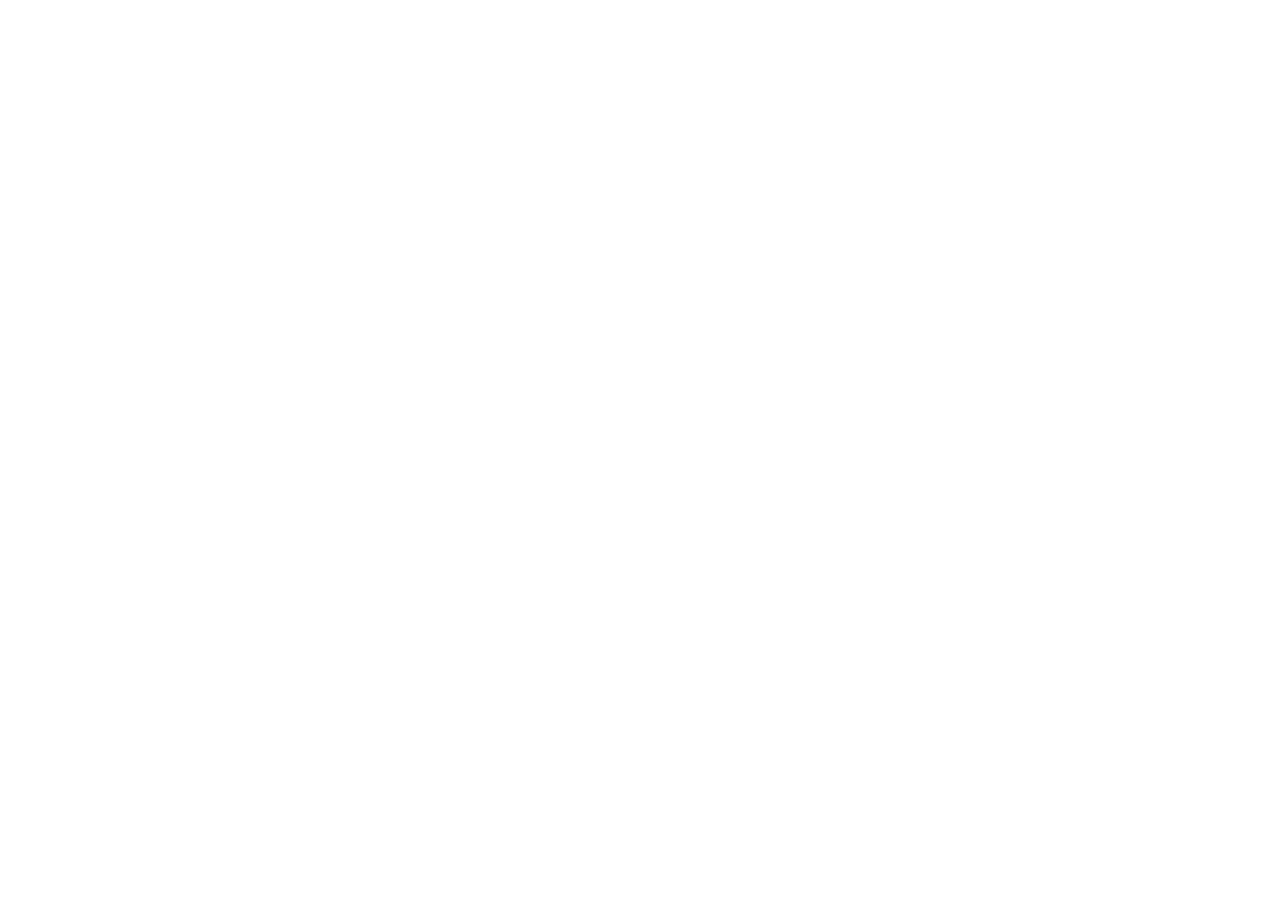
==== docs/index.html @ 8895c2b2 "Docs agregado" ====
<!doctype html><html lang="en"><head><meta charset="utf-8"/><link rel="icon" href="/favicon.ico"/><meta name="viewport" content="width=device-width,initial-scale=1"/><meta name="theme-color" content="#000000"/><meta name="description" content="Web site created using create-react-app"/><link rel="apple-touch-icon" href="/logo192.png"/><link rel="manifest" href="/manifest.json"/><link rel="stylesheet" href="https://cdnjs.cloudflare.com/ajax/libs/animate.css/4.0.0/animate.min.css"/><title>GifExpertApp</title><link href="/static/css/main.0c21b1db.chunk.css" rel="stylesheet"></head><body><noscript>You need to enable JavaScript to run this app.</noscript><div id="root"></div><script>!function(e){function r(r){for(var n,p,f=r[0],i=r[1],l=r[2],c=0,s=[];c<f.length;c++)p=f[c],Object.prototype.hasOwnProperty.call(o,p)&&o[p]&&s.push(o[p][0]),o[p]=0;for(n in i)Object.prototype.hasOwnProperty.call(i,n)&&(e[n]=i[n]);for(a&&a(r);s.length;)s.shift()();return u.push.apply(u,l||[]),t()}function t(){for(var e,r=0;r<u.length;r++){for(var t=u[r],n=!0,f=1;f<t.length;f++){var i=t[f];0!==o[i]&&(n=!1)}n&&(u.splice(r--,1),e=p(p.s=t[0]))}return e}var n={},o={1:0},u=[];function p(r){if(n[r])return n[r].exports;var t=n[r]={i:r,l:!1,exports:{}};return e[r].call(t.exports,t,t.exports,p),t.l=!0,t.exports}p.m=e,p.c=n,p.d=function(e,r,t){p.o(e,r)||Object.defineProperty(e,r,{enumerable:!0,get:t})},p.r=function(e){"undefined"!=typeof Symbol&&Symbol.toStringTag&&Object.defineProperty(e,Symbol.toStringTag,{value:"Module"}),Object.defineProperty(e,"__esModule",{value:!0})},p.t=function(e,r){if(1&r&&(e=p(e)),8&r)return e;if(4&r&&"object"==typeof e&&e&&e.__esModule)return e;var t=Object.create(null);if(p.r(t),Object.defineProperty(t,"default",{enumerable:!0,value:e}),2&r&&"string"!=typeof e)for(var n in e)p.d(t,n,function(r){return e[r]}.bind(null,n));return t},p.n=function(e){var r=e&&e.__esModule?function(){return e.default}:function(){return e};return p.d(r,"a",r),r},p.o=function(e,r){return Object.prototype.hasOwnProperty.call(e,r)},p.p="/";var f=this["webpackJsonpgif-expert-app"]=this["webpackJsonpgif-expert-app"]||[],i=f.push.bind(f);f.push=r,f=f.slice();for(var l=0;l<f.length;l++)r(f[l]);var a=i;t()}([])</script><script src="/static/js/2.56c56de3.chunk.js"></script><script src="/static/js/main.b517a911.chunk.js"></script></body></html>
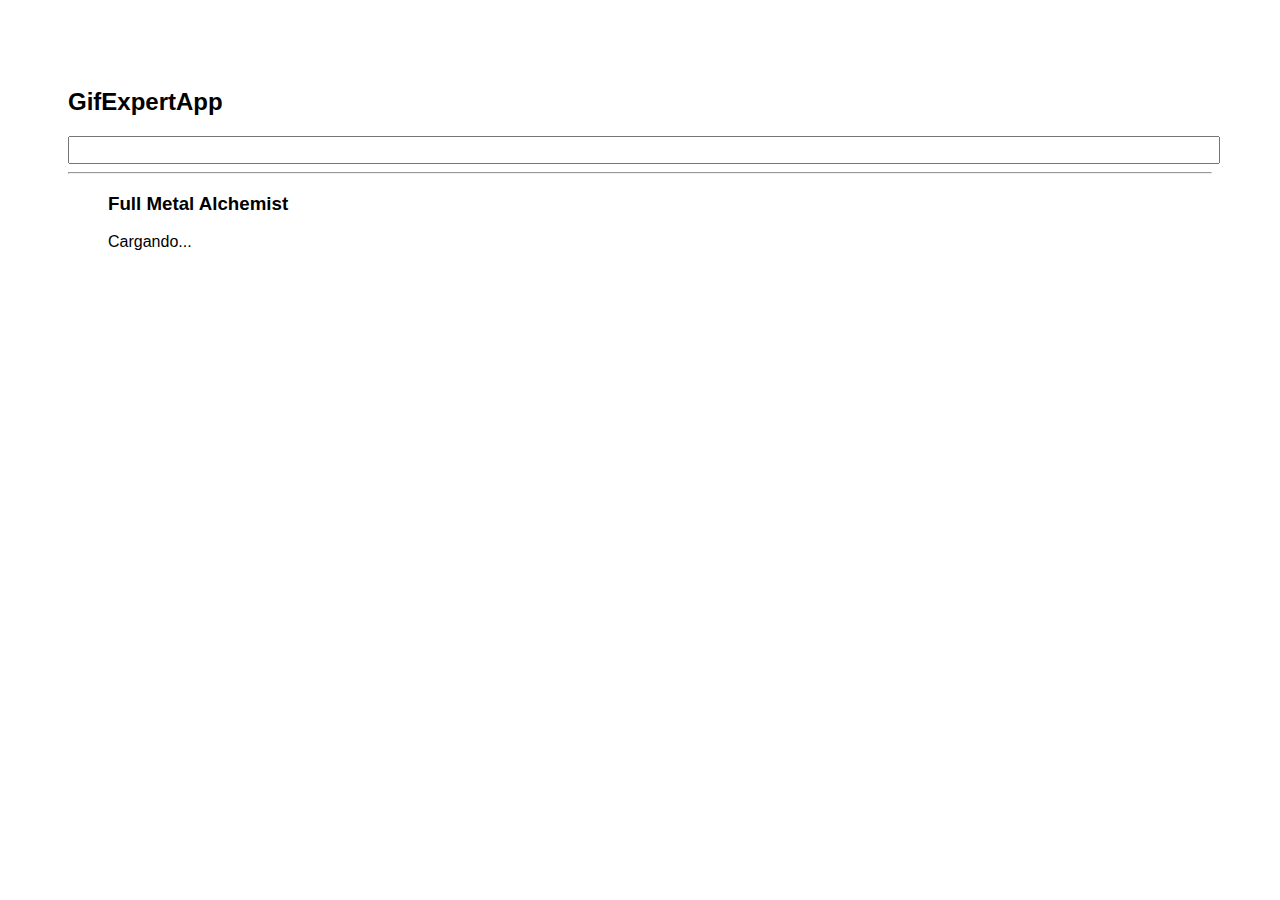
==== commit 42890f47: "Index.html actualizado" ====
--- a/docs/index.html
+++ b/docs/index.html
@@ -1 +1,134 @@
-<!doctype html><html lang="en"><head><meta charset="utf-8"/><link rel="icon" href="/favicon.ico"/><meta name="viewport" content="width=device-width,initial-scale=1"/><meta name="theme-color" content="#000000"/><meta name="description" content="Web site created using create-react-app"/><link rel="apple-touch-icon" href="/logo192.png"/><link rel="manifest" href="/manifest.json"/><link rel="stylesheet" href="https://cdnjs.cloudflare.com/ajax/libs/animate.css/4.0.0/animate.min.css"/><title>GifExpertApp</title><link href="/static/css/main.0c21b1db.chunk.css" rel="stylesheet"></head><body><noscript>You need to enable JavaScript to run this app.</noscript><div id="root"></div><script>!function(e){function r(r){for(var n,p,f=r[0],i=r[1],l=r[2],c=0,s=[];c<f.length;c++)p=f[c],Object.prototype.hasOwnProperty.call(o,p)&&o[p]&&s.push(o[p][0]),o[p]=0;for(n in i)Object.prototype.hasOwnProperty.call(i,n)&&(e[n]=i[n]);for(a&&a(r);s.length;)s.shift()();return u.push.apply(u,l||[]),t()}function t(){for(var e,r=0;r<u.length;r++){for(var t=u[r],n=!0,f=1;f<t.length;f++){var i=t[f];0!==o[i]&&(n=!1)}n&&(u.splice(r--,1),e=p(p.s=t[0]))}return e}var n={},o={1:0},u=[];function p(r){if(n[r])return n[r].exports;var t=n[r]={i:r,l:!1,exports:{}};return e[r].call(t.exports,t,t.exports,p),t.l=!0,t.exports}p.m=e,p.c=n,p.d=function(e,r,t){p.o(e,r)||Object.defineProperty(e,r,{enumerable:!0,get:t})},p.r=function(e){"undefined"!=typeof Symbol&&Symbol.toStringTag&&Object.defineProperty(e,Symbol.toStringTag,{value:"Module"}),Object.defineProperty(e,"__esModule",{value:!0})},p.t=function(e,r){if(1&r&&(e=p(e)),8&r)return e;if(4&r&&"object"==typeof e&&e&&e.__esModule)return e;var t=Object.create(null);if(p.r(t),Object.defineProperty(t,"default",{enumerable:!0,value:e}),2&r&&"string"!=typeof e)for(var n in e)p.d(t,n,function(r){return e[r]}.bind(null,n));return t},p.n=function(e){var r=e&&e.__esModule?function(){return e.default}:function(){return e};return p.d(r,"a",r),r},p.o=function(e,r){return Object.prototype.hasOwnProperty.call(e,r)},p.p="/";var f=this["webpackJsonpgif-expert-app"]=this["webpackJsonpgif-expert-app"]||[],i=f.push.bind(f);f.push=r,f=f.slice();for(var l=0;l<f.length;l++)r(f[l]);var a=i;t()}([])</script><script src="/static/js/2.56c56de3.chunk.js"></script><script src="/static/js/main.b517a911.chunk.js"></script></body></html>+<!DOCTYPE html>
+<html lang="en">
+    <head>
+        <meta charset="utf-8" />
+        <link rel="icon" href="./favicon.ico" />
+        <meta name="viewport" content="width=device-width,initial-scale=1" />
+        <meta name="theme-color" content="#000000" />
+        <meta
+            name="description"
+            content="Web site created using create-react-app"
+        />
+        <link rel="apple-touch-icon" href="./logo192.png" />
+        <link rel="manifest" href="./manifest.json" />
+        <link
+            rel="stylesheet"
+            href="https://cdnjs.cloudflare.com/ajax/libs/animate.css/4.0.0/animate.min.css"
+        />
+        <title>GifExpertApp</title>
+        <link href="./static/css/main.0c21b1db.chunk.css" rel="stylesheet" />
+    </head>
+    <body>
+        <noscript>You need to enable JavaScript to run this app.</noscript>
+        <div id="root"></div>
+        <script>
+            !(function (e) {
+                function r(r) {
+                    for (
+                        var n, p, f = r[0], i = r[1], l = r[2], c = 0, s = [];
+                        c < f.length;
+                        c++
+                    )
+                        (p = f[c]),
+                            Object.prototype.hasOwnProperty.call(o, p) &&
+                                o[p] &&
+                                s.push(o[p][0]),
+                            (o[p] = 0);
+                    for (n in i)
+                        Object.prototype.hasOwnProperty.call(i, n) &&
+                            (e[n] = i[n]);
+                    for (a && a(r); s.length; ) s.shift()();
+                    return u.push.apply(u, l || []), t();
+                }
+                function t() {
+                    for (var e, r = 0; r < u.length; r++) {
+                        for (var t = u[r], n = !0, f = 1; f < t.length; f++) {
+                            var i = t[f];
+                            0 !== o[i] && (n = !1);
+                        }
+                        n && (u.splice(r--, 1), (e = p((p.s = t[0]))));
+                    }
+                    return e;
+                }
+                var n = {},
+                    o = { 1: 0 },
+                    u = [];
+                function p(r) {
+                    if (n[r]) return n[r].exports;
+                    var t = (n[r] = { i: r, l: !1, exports: {} });
+                    return (
+                        e[r].call(t.exports, t, t.exports, p),
+                        (t.l = !0),
+                        t.exports
+                    );
+                }
+                (p.m = e),
+                    (p.c = n),
+                    (p.d = function (e, r, t) {
+                        p.o(e, r) ||
+                            Object.defineProperty(e, r, {
+                                enumerable: !0,
+                                get: t,
+                            });
+                    }),
+                    (p.r = function (e) {
+                        "undefined" != typeof Symbol &&
+                            Symbol.toStringTag &&
+                            Object.defineProperty(e, Symbol.toStringTag, {
+                                value: "Module",
+                            }),
+                            Object.defineProperty(e, "__esModule", {
+                                value: !0,
+                            });
+                    }),
+                    (p.t = function (e, r) {
+                        if ((1 & r && (e = p(e)), 8 & r)) return e;
+                        if (4 & r && "object" == typeof e && e && e.__esModule)
+                            return e;
+                        var t = Object.create(null);
+                        if (
+                            (p.r(t),
+                            Object.defineProperty(t, "default", {
+                                enumerable: !0,
+                                value: e,
+                            }),
+                            2 & r && "string" != typeof e)
+                        )
+                            for (var n in e)
+                                p.d(
+                                    t,
+                                    n,
+                                    function (r) {
+                                        return e[r];
+                                    }.bind(null, n)
+                                );
+                        return t;
+                    }),
+                    (p.n = function (e) {
+                        var r =
+                            e && e.__esModule
+                                ? function () {
+                                      return e.default;
+                                  }
+                                : function () {
+                                      return e;
+                                  };
+                        return p.d(r, "a", r), r;
+                    }),
+                    (p.o = function (e, r) {
+                        return Object.prototype.hasOwnProperty.call(e, r);
+                    }),
+                    (p.p = "/");
+                var f = (this["webpackJsonpgif-expert-app"] =
+                        this["webpackJsonpgif-expert-app"] || []),
+                    i = f.push.bind(f);
+                (f.push = r), (f = f.slice());
+                for (var l = 0; l < f.length; l++) r(f[l]);
+                var a = i;
+                t();
+            })([]);
+        </script>
+        <script src="./static/js/2.56c56de3.chunk.js"></script>
+        <script src="./static/js/main.b517a911.chunk.js"></script>
+    </body>
+</html>
--- a/docs/static/css/main.0c21b1db.chunk.css
+++ b/docs/static/css/main.0c21b1db.chunk.css
@@ -0,0 +1,2 @@
+*{font-family:Helvetica,Arial,sans-serif}body{padding:60px}input{font-size:1.2rem;width:100%;color:grey}.card{align-content:center;border:1px solid grey;border-radius:6px;margin-bottom:10px;margin-right:10px;overflow:hidden}.card p{padding:5px;text-align:center}.card img{max-height:170px}.card-grid{display:flex;flex-direction:row;flex-wrap:wrap}
+/*# sourceMappingURL=main.0c21b1db.chunk.css.map */